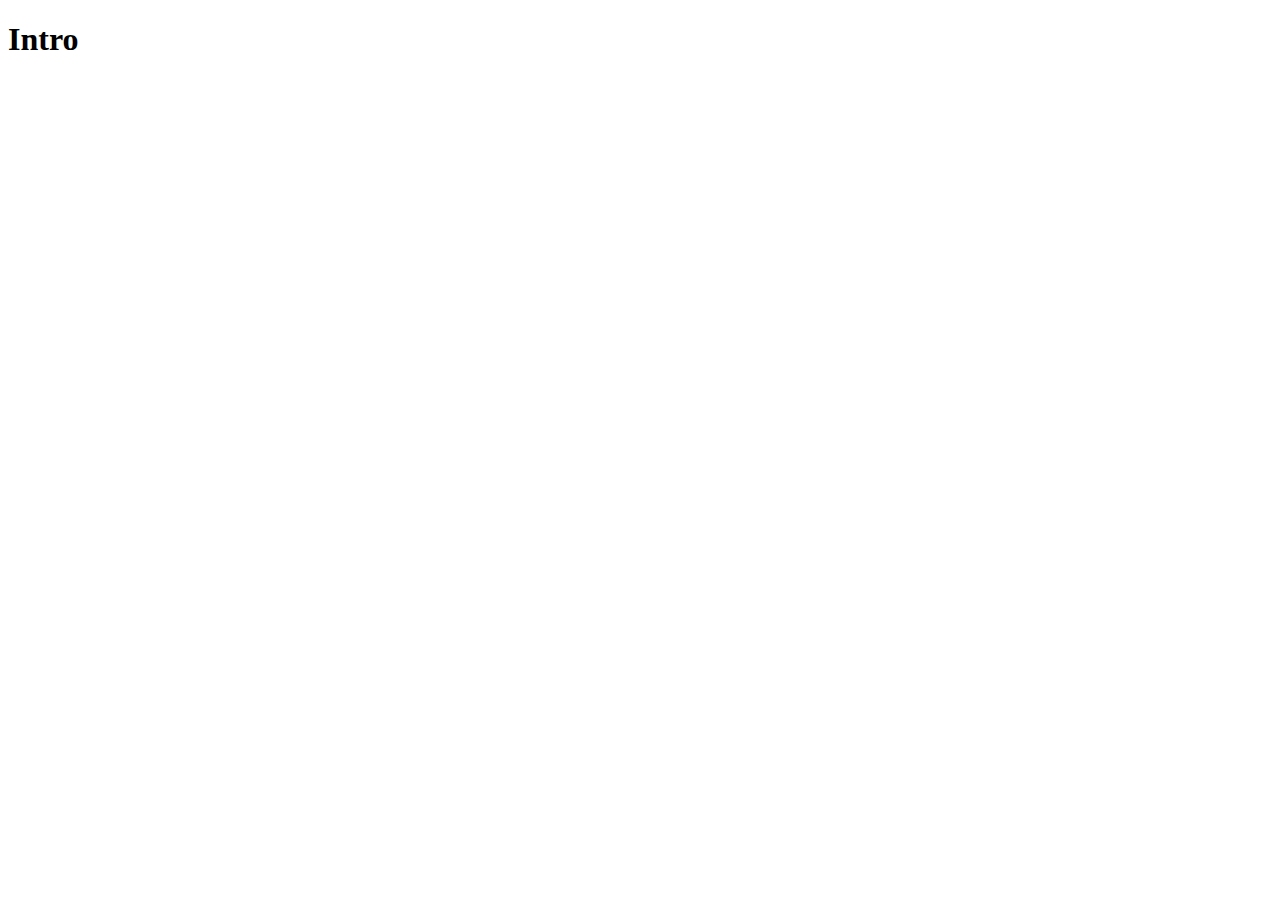
==== 01-Intro/index.html @ fbe80bda "mi primer commit con bootstrap" ====
<!DOCTYPE html>
<html lang="en">
<head>
    <meta charset="UTF-8">
    <meta http-equiv="X-UA-Compatible" content="IE=edge">
    <meta name="viewport" content="width=device-width, initial-scale=1.0">
    <title>Intro</title>
    <link rel="stylesheet" href="https://cdn.jsdelivr.net/npm/bootstrap@4.6.0/dist/css/bootstrap.min.css" integrity="sha384-B0vP5xmATw1+K9KRQjQERJvTumQW0nPEzvF6L/Z6nronJ3oUOFUFpCjEUQouq2+l" crossorigin="anonymous">
    <link rel="stylesheet" href="css/styles.css">
</head>
<body>
    
    <h1>Intro</h1>


















    <script src="https://code.jquery.com/jquery-3.5.1.slim.min.js" integrity="sha384-DfXdz2htPH0lsSSs5nCTpuj/zy4C+OGpamoFVy38MVBnE+IbbVYUew+OrCXaRkfj" crossorigin="anonymous"></script>
    <script src="https://cdn.jsdelivr.net/npm/popper.js@1.16.1/dist/umd/popper.min.js" integrity="sha384-9/reFTGAW83EW2RDu2S0VKaIzap3H66lZH81PoYlFhbGU+6BZp6G7niu735Sk7lN" crossorigin="anonymous"></script>
    <script src="https://cdn.jsdelivr.net/npm/bootstrap@4.6.0/dist/js/bootstrap.min.js" integrity="sha384-+YQ4JLhjyBLPDQt//I+STsc9iw4uQqACwlvpslubQzn4u2UU2UFM80nGisd026JF" crossorigin="anonymous"></script>


</body>
</html>
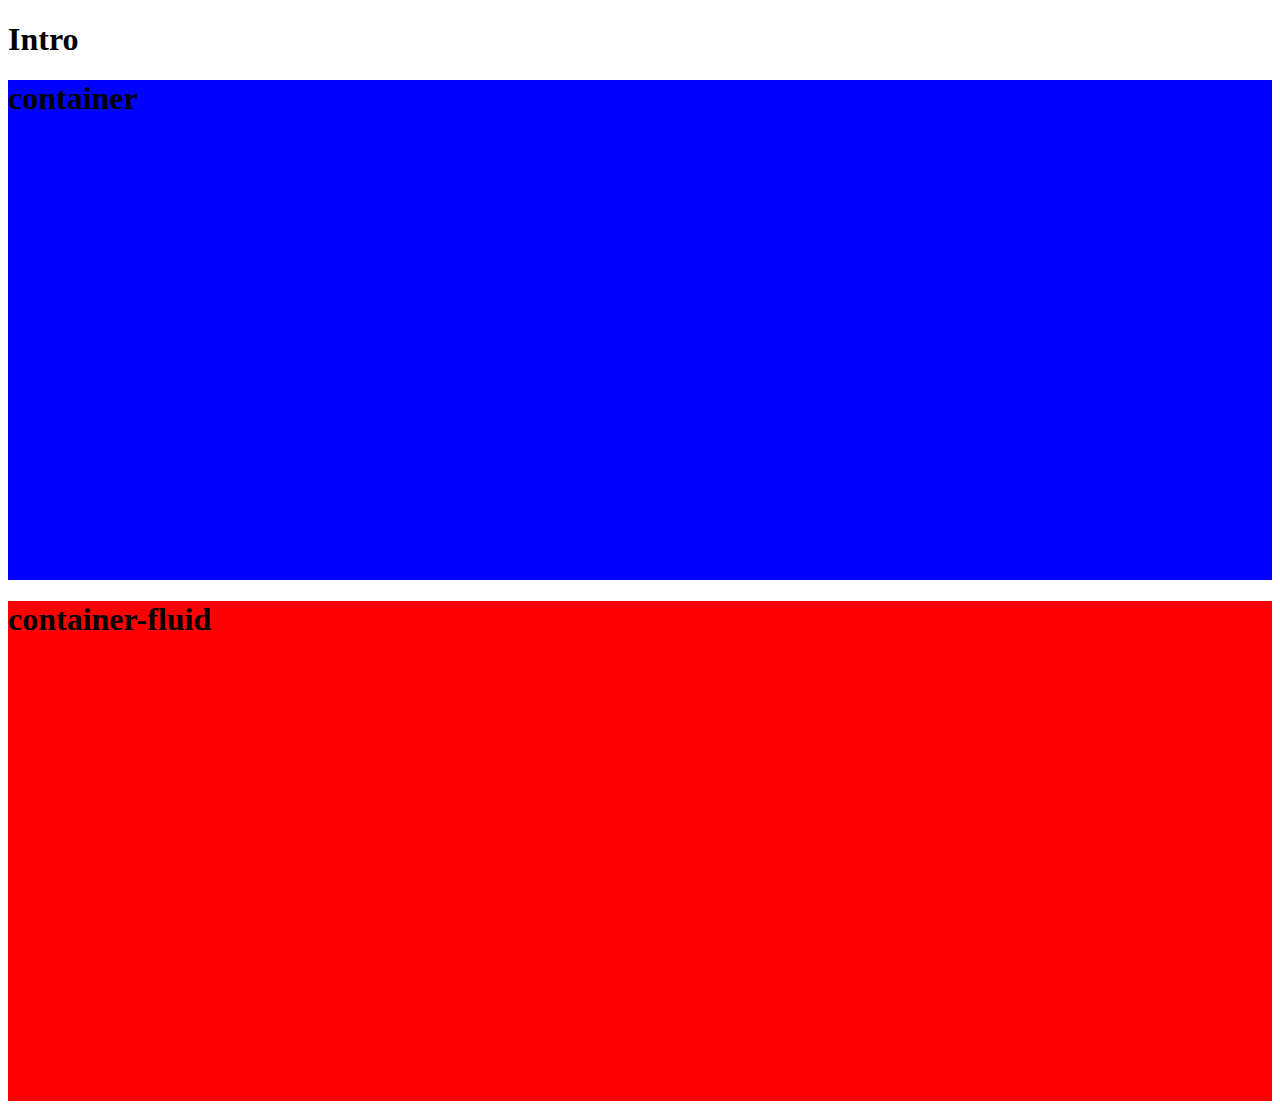
==== commit 3b818f2f: "añado codigo en intro y carpeta nueva" ====
--- a/01-Intro/index.html
+++ b/01-Intro/index.html
@@ -11,11 +11,20 @@
 <body>
     
     <h1>Intro</h1>
+    
+    <!-- EXISTEN DOS TIPOS DE CONTENEDORES PRINCIPALES  -->
+    <!-- CONTAINER  80% DEL WIDTH de la pantallaVW-->
+    <!-- CONTAINER FLUID 100% DEL WIDTH de la pantalla VW -->
 
 
+    <div class="container bg-blue">
+        <h1>container</h1>
+    </div>
 
 
-
+    <div class="container-fluid bg-red">
+        <h1>container-fluid</h1>
+    </div>
 
 
 
--- a/01-Intro/css/styles.css
+++ b/01-Intro/css/styles.css
@@ -0,0 +1,8 @@
+.bg-blue{
+    background-color: blue;
+    height: 500px;
+}
+.bg-red{
+    background-color: red;
+    height: 500px;
+}
